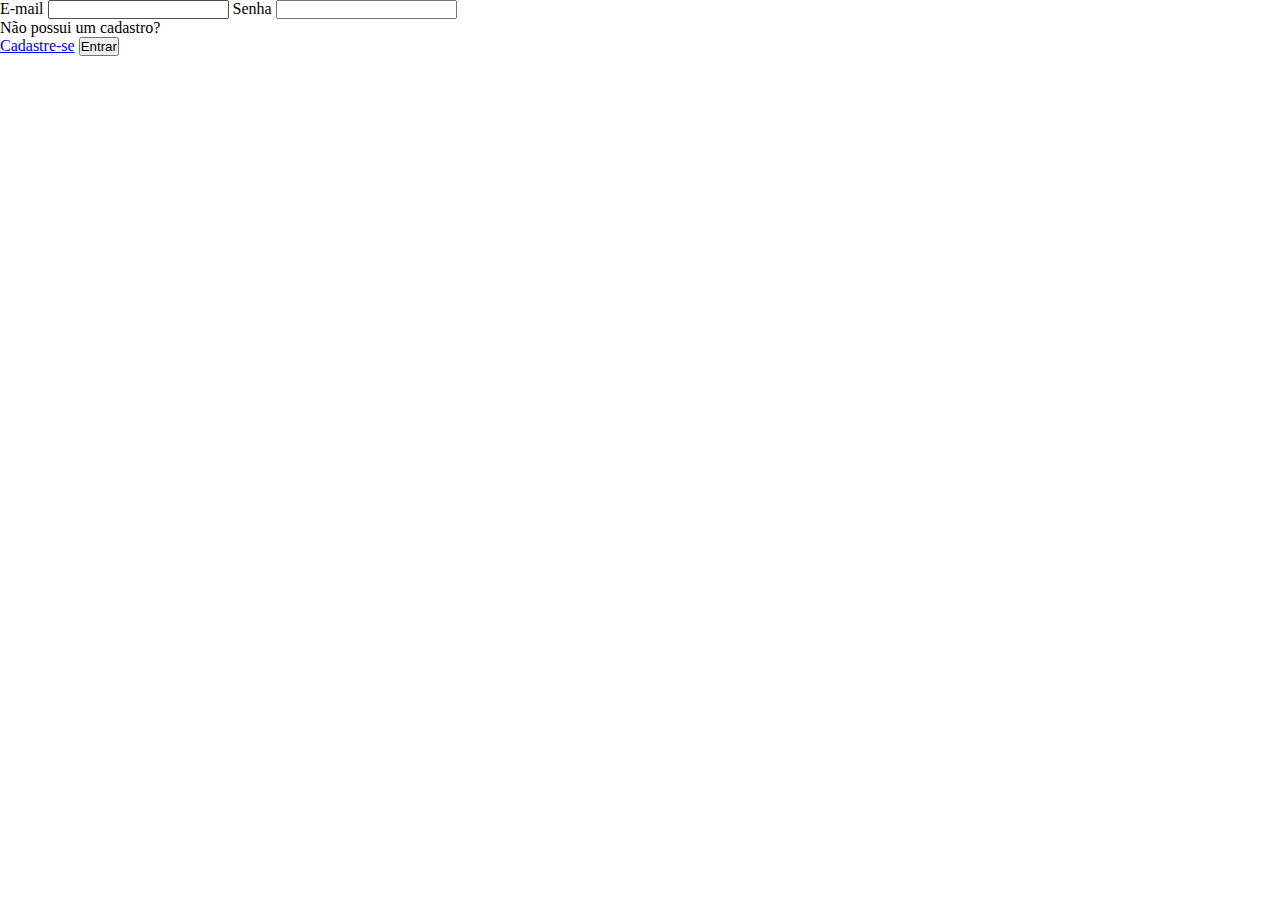
==== index.html @ 1a0869c2 "first commit" ====
<!DOCTYPE html>
<html lang="pt-br">
<head>
    <meta charset="UTF-8">
    <meta name="viewport" content="width=device-width, initial-scale=1.0">
    <title>Login</title>

    <link rel="stylesheet" href="style.css">
    <script type="module" src="./script.js" defer></script>
</head>
<body>
    <main>
        
        <form method="post">

            <label for="inp-email">E-mail</label>
            <input type="email" id="inp-email">

            <label for="inp-senha">Senha</label>
            <input type="password" id="inp-senha">

            <p>Não possui um cadastro?</p>
            <a href="./cadastro/">Cadastre-se</a>

            <button type="submit" id="btn-entrar">Entrar</button>

        </form>
    </main>
</body>
</html>
---- style.css ----
*{
    padding: 0;
    margin: 0;
    box-sizing: border-box;
}


.toastify{
    display: flex;
    align-items: center;
    gap: 16px;
    border-radius: 32px;
    background-color: green;
    width: 100%;
    max-width: 300px;
    justify-content: center;
    position: fixed;
    top: -100px;
    animation: toastAnimation 5s ease;
}

.toastify p{
    font-size: 12px;
    color: white;
}

@keyframes toastAnimation{
    0%, 100%{
        position: fixed;
        top: -100px;
    }
    50%{
        top: 50px;
    }
}
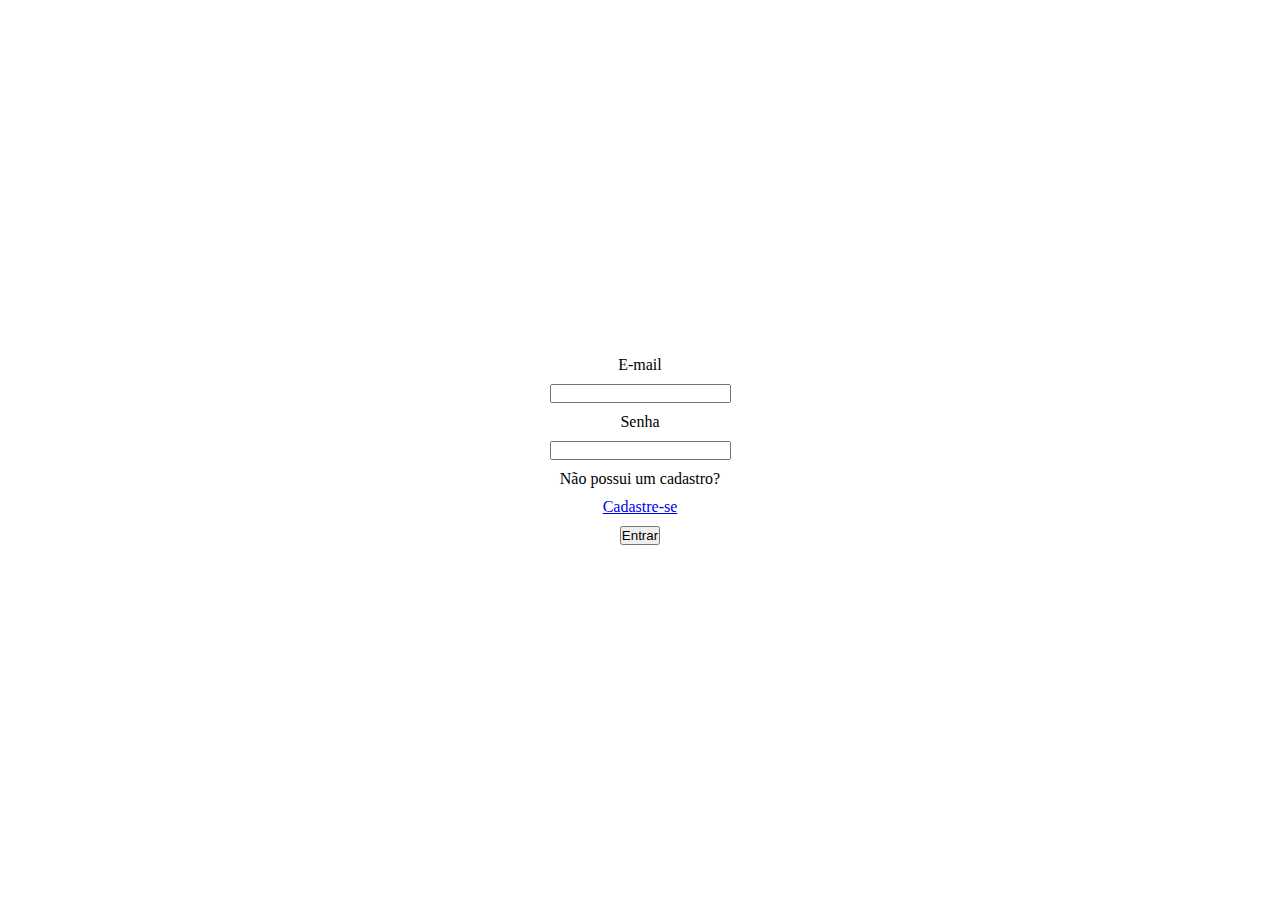
==== commit db56630f: "commit" ====
--- a/index.html
+++ b/index.html
@@ -10,7 +10,7 @@
 </head>
 <body>
     <main>
-        
+         
         <form method="post">
 
             <label for="inp-email">E-mail</label>
@@ -25,6 +25,7 @@
             <button type="submit" id="btn-entrar">Entrar</button>
 
         </form>
+        
     </main>
 </body>
 </html>--- a/style.css
+++ b/style.css
@@ -4,6 +4,22 @@
     box-sizing: border-box;
 }
 
+main{
+    display: flex;
+    align-items: center;
+    justify-content: center;
+    height: 100vh;
+    width: 100%;
+}
+
+
+form{
+    display: flex;
+    flex-direction: column;
+    align-items: center;
+    justify-content: center;
+    gap: 10px;
+}
 
 .toastify{
     display: flex;
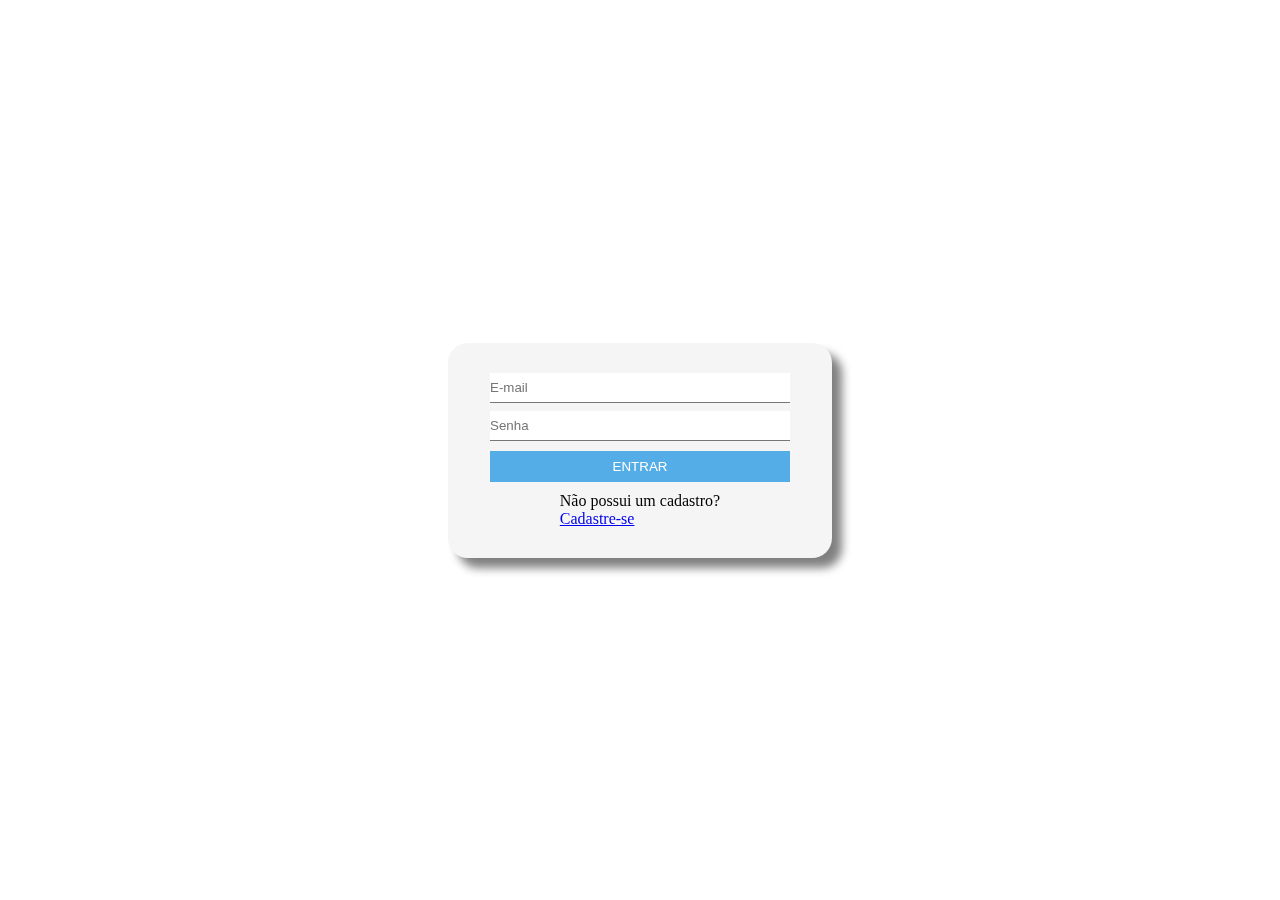
==== commit 291d35e4: "first commit" ====
--- a/index.html
+++ b/index.html
@@ -1,5 +1,5 @@
 <!DOCTYPE html>
-<html lang="pt-br">
+<html>
 <head>
     <meta charset="UTF-8">
     <meta name="viewport" content="width=device-width, initial-scale=1.0">
@@ -10,19 +10,20 @@
 </head>
 <body>
     <main>
-         
+        
         <form method="post">
 
-            <label for="inp-email">E-mail</label>
-            <input type="email" id="inp-email">
+            <div id="div-inputs">
+                <input type="email" id="inp-email" placeholder="E-mail">
+                <input type="password" id="inp-senha" placeholder="Senha">
+            </div>
+        
+            <button type="submit" id="btn-entrar">Entrar</button>
 
-            <label for="inp-senha">Senha</label>
-            <input type="password" id="inp-senha">
-
-            <p>Não possui um cadastro?</p>
-            <a href="./cadastro/">Cadastre-se</a>
-
-            <button type="submit" id="btn-entrar">Entrar</button>
+            <div id="info-cad">
+                <p>Não possui um cadastro?</p>
+                <a href="./cadastro/">Cadastre-se</a>
+            </div>
 
         </form>
         
--- a/style.css
+++ b/style.css
@@ -12,14 +12,60 @@
     width: 100%;
 }
 
-
 form{
+    /* display: flex;
+    flex-direction: column;
+    align-items: center;
+    justify-content: center;
+    
+    padding: 25px 40px;
+    border-radius: 10px; */
     display: flex;
     flex-direction: column;
     align-items: center;
-    justify-content: center;
-    gap: 10px;
+    position: relative;
+    padding: 30px 42px;
+    background-color: #f5f5f5;
+    border-radius: 20px;
+    filter: drop-shadow(10px 10px 5px gray);
 }
+
+input{
+    outline: none;
+    border-style: none none solid none;
+    border-width: 1px;
+    width: 300px;
+    height: 30px;  
+}
+
+input:hover{
+    opacity: 80%;
+}
+
+form div{
+    display: flex;
+    flex-direction: column;
+}
+
+#div-inputs{
+    gap: 8px;
+}
+
+#info-cad{
+    margin-top: 10px;
+}
+
+button{
+    margin-top: 10px;
+    border: none;
+    width: 300px;
+    cursor: pointer;
+    padding: 8px;
+    text-transform: uppercase;
+    background-color: #55ade7;
+    color: white;
+}
+
 
 .toastify{
     display: flex;
@@ -40,6 +86,10 @@
     color: white;
 }
 
+.error{
+    background-color: red;
+}
+
 @keyframes toastAnimation{
     0%, 100%{
         position: fixed;
